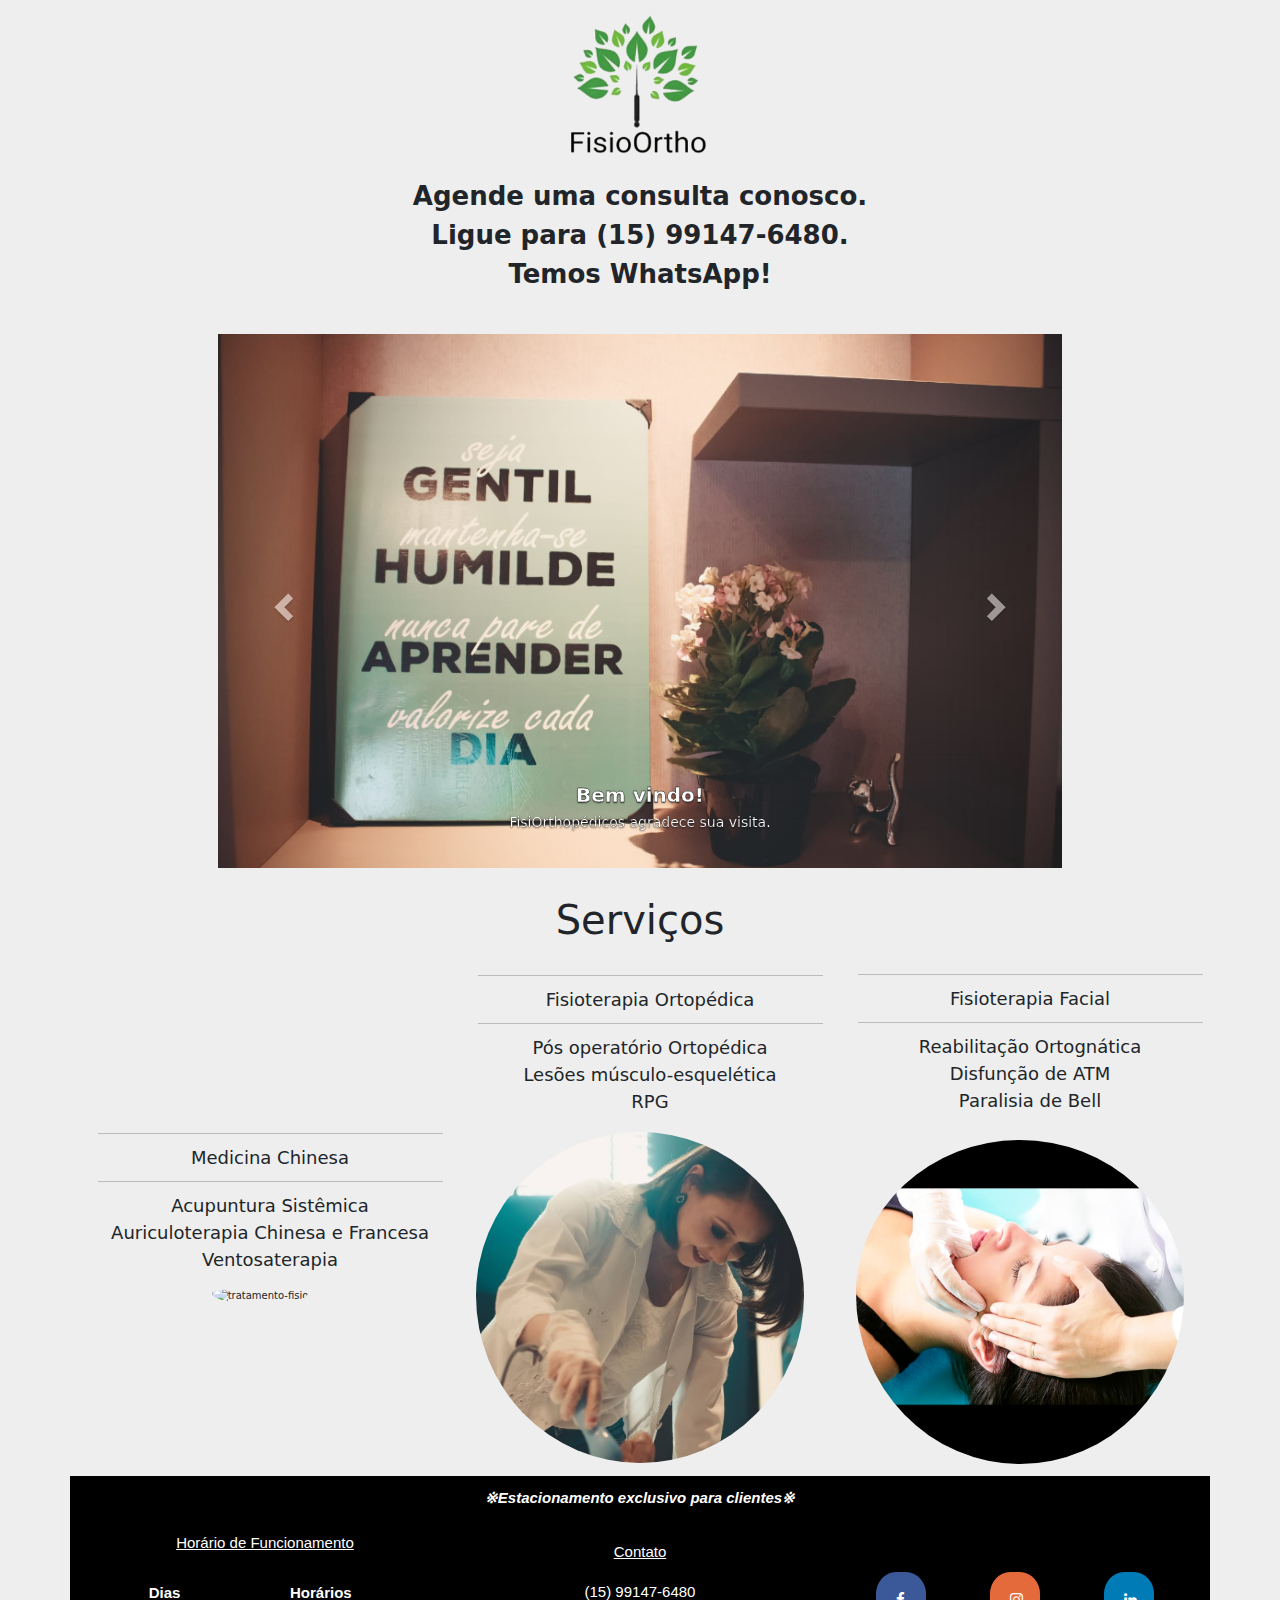
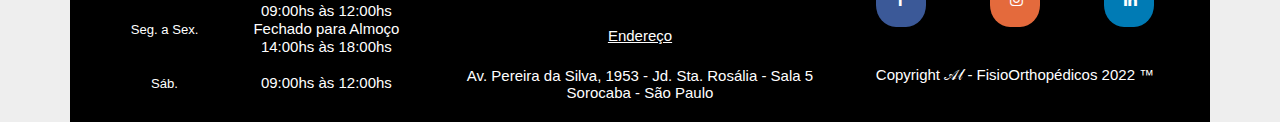
==== Pages/servicos.html @ ed80618a "FisioOrthopedicos v1.0 Stable" ====
<!DOCTYPE html>
<html lang="pt-bt">

<head>
    <meta charset="UTF-8">
    <meta http-equiv="X-UA-Compatible" content="IE=edge">
    <meta name="viewport" content="width=device-width, initial-scale=1.0">
    <title>FisioOrthopédicos - Serviços</title>

    <link rel="stylesheet" href="../CSS/style.css">
    <link rel="icon" href="../img/Logo-icon.png" type="image/x-icon">
    <link rel="stylesheet" href="https://maxcdn.bootstrapcdn.com/bootstrap/3.4.1/css/bootstrap.min.css">
    <link rel="stylesheet" href="../bootstrap/css/bootstrap.min.css">
    <link rel="stylesheet" href="https://cdnjs.cloudflare.com/ajax/libs/font-awesome/4.7.0/css/font-awesome.min.css">

</head>

<body style="background-color: #eee;">

    <header>
        <nav class="navbar navbar-expand-lg">
            <div class="container-fluid">
                <a class="navbar-brand mx-auto" href="../index.html">
                    <img src="../IMG/FisioOrtho.png" alt="FisioOrtho" width="100%" height="350%">
                </a>
        </nav>
    </header>

    <br>

    <section class="container-fluid text-center margin">
        <div class="container-fluid text-center margin">
            <br><br>
            <p style="font-weight: 600; font-size: 26px;">Agende uma consulta conosco. <br>Ligue para (15) 99147-6480.
                <br> Temos WhatsApp!
            </p>
            <br>
        </div>
    </section>
    <br>

    <div class="container">
        <div id="myCarousel" class="carousel slide" data-ride="carousel">


            <div class="carousel-inner">

                <div class="item active">
                    <img src="../IMG/consultorio/home.png" alt="Imagem Inical" style="width:100%;">
                    <div class="carousel-caption">
                        <h3 class="carousel-subt">Bem vindo!</h3>
                        <p class="carousel-desc">FisiOrthopédicos agradece sua visita.</p>
                    </div>
                </div>

                <div class="item">
                    <img src="../IMG/consultorio/consultorio.png" alt="Loja" style="width:100%;">
                    <div class="carousel-caption">
                        <h3 class="carousel-subt">Conheça nossos Serviços e Instalações.</h3>
                        <p class="carousel-desc">Ambiente e instrumentação apropriados para cada necessidade.</p>
                    </div>
                </div>

                <div class="item">
                    <img src="../IMG/servico.png" alt="Instalações" style="width:100%;">
                    <div class="carousel-caption">
                        <h3 class="carousel-subt">Nos faça uma visita!</h3>
                        <p class="carousel-desc">Especialidade e exclusividade no atendimento.</p>
                    </div>
                </div>

            </div>

            <a class="left carousel-control" href="#myCarousel" data-slide="prev">
                <span class="glyphicon glyphicon-chevron-left"></span>
                <span class="sr-only">Previous</span>
            </a>
            <a class="right carousel-control" href="#myCarousel" data-slide="next">
                <span class="glyphicon glyphicon-chevron-right"></span>
                <span class="sr-only">Next</span>
            </a>
        </div>
    </div>

    <section id="servicos">
        <div class="container-fluid text-center margin">
            <br>
            <h3 style="font-size: 40px;">Serviços</h3>
            <br>
            <div class="container">
                <div class="row">
                    <div class="col-lg-4">
                        <ul>
                            <li>
                                <hr>
                                Medicina Chinesa
                                <hr>
                            </li>
                            <li>
                                Acupuntura Sistêmica
                            </li>
                            <li>
                                Auriculoterapia Chinesa e Francesa
                            </li>
                            <li>
                                Ventosaterapia
                            </li>
                        </ul>
                        <img class="serv-img" src="../IMG/acupuntura.jpg" alt="tratamento-fisio" style="padding-top: 5px;">
                    </div>
                    <div class="col-lg-4">
                        <ul class="toomuchtxt">
                            <li>
                                <hr>
                                Fisioterapia Ortopédica
                                <hr>
                            </li>
                            <li>
                                Pós operatório Ortopédica
                            </li>
                            <li>
                                Lesões músculo-esquelética
                            </li>
                            <li>
                                RPG
                            </li>
                        </ul>
                        <img class="serv-img" src="../IMG/fisio.png" alt="tratamento-fisio" width="100%" height="66%" style="padding-top: 4px;">
                    </div>
                    <div class="col-lg-4">
                        <ul>
                            <li>
                                <hr>
                                Fisioterapia Facial
                                <hr>
                            </li>
                            <li>
                                Reabilitação Ortognática
                            </li>
                            <li>
                                Disfunção de ATM
                            </li>
                            <li>
                                Paralisia de Bell
                            </li>
                        </ul>
                        <img class="serv-img" src="../IMG/serv-3.png" alt="tratamento-fisio" width="100%" height="66%" style="padding-top: 16px;">
                    </div>
                </div>
            </div>
        </div>
    </section>


    <footer id="footer" class="container container-fluid text-center margin bg-footer">
        <div class="container-fluid text-center margin">
            <p style="font-style: italic; font-weight: bold;">※Estacionamento exclusivo para clientes※</p>
            <br>
            <div class="row">
            <div class="col-lg-4">
                    <h4>Horário de Funcionamento</h4>
                    <br>
                    <p>
                    <table>
                        <tr>
                            <th>Dias</th>
                            <th></th>
                            <th>⠀⠀⠀⠀Horários</th>
                        </tr>
                        <tr>
                            <td><small>⠀⠀⠀⠀⠀</small></td>
                            <td></td>
                            <td>⠀⠀⠀⠀⠀09:00hs às 12:00hs</td>
                        </tr>
                        <tr>
                            <td><small>Seg. a Sex.</small></td>
                            <td></td>
                            <td>⠀⠀⠀⠀⠀Fechado para Almoço</td>
                        </tr>
                        <tr>
                            <td><small></small></td>
                            <td></td>
                            <td>⠀⠀⠀⠀⠀14:00hs às 18:00hs</td>
                        </tr>
                        <tr>
                            <td><small></small></td>
                            <td></td>
                            <td>⠀⠀⠀⠀⠀</td>
                        </tr>
                        <tr>
                            <td><small>Sáb.</small></td>
                            <td></td>
                            <td>⠀⠀⠀⠀⠀09:00hs às 12:00hs</td>
                        </tr>
                    </table>
                    <br>
                </div>

                <div class="col-lg-4">
                    <h4>Contato</h4>
                    <br>
                    <p>
                        (15) 99147-6480
                    </p>
                    <br>
                    <h4>Endereço</h4>
                    <br>
                    <a class="suave-hyperlink" target="_blank"
                        href="https://www.google.com/maps/@-23.4829857,-47.4394273,3a,37.5y,335.8h,88.8t/data=!3m6!1e1!3m4!1sCHqqzlwBfWhVmiRaZCtBHA!2e0!7i16384!8i8192?entry=ttu">Av.
                        Pereira da Silva, 1953 - Jd. Sta. Rosália - Sala 5<br> Sorocaba - São Paulo</a>
                </div>
                <div class="col-lg-4">
                    <br>
                    <a href="https://www.facebook.com/fisioorthopedicos" class="fa fa-facebook" target="_blank"></a>
                    <a href="https://www.instagram.com/fisioorthopedicos/" class="fa fa-instagram" target="_blank"></a>
                    <a href="https://www.linkedin.com/in/dra-j%C3%A9ssica-arantes-a86666153/" class="fa fa-linkedin"
                        target="_blank"></a>
                    <br><br><br>
                    <p>Copyright <a class="suave-hyperlink" href="https://github.com/ALManriqueJR" target="_blank">𝒜𝓁 </a> - FisioOrthopédicos 2022 ™</p>
                </div>
            </div>
        </div>
    </footer>

    <script src="../bootstrap/jquery-3.6.0.min.js"></script>
    <script src="../bootstrap/bootstrap.min.js"></script>
    <script src="../bootstrap/js/prod.js" defer></script>


</body>

</html>
---- CSS/style.css ----
html,
body,
div,
span,
applet,
object,
iframe,
h1,
h2,
h3,
h4,
h5,
h6,
p,
blockquote,
pre,
a,
abbr,
acronym,
address,
big,
cite,
code,
del,
dfn,
em,
img,
ins,
kbd,
q,
s,
samp,
small,
strike,
b,
sub,
sup,
tt,
var,
b,
u,
i,
center,
dl,
dt,
dd,
ol,
ul,
li,
fieldset,
form,
label,
legend,
table,
caption,
tbody,
tfoot,
thead,
tr,
th,
td,
article,
aside,
canvas,
details,
embed,
figure,
figcaption,
footer,
header,
hgroup,
menu,
nav,
output,
ruby,
section,
summary,
time,
mark,
audio,
video {
    margin: 0;
    padding: 0;
    border: 0;
    font-size: 100%;
    font: inherit;
    vertical-align: baseline;
}

/* HTML5 display-role reset for older browsers */
article,
aside,
details,
figcaption,
figure,
footer,
header,
hgroup,
menu,
nav,
section {
    display: block;
}

body {
    line-height: 1;
    font: 20px Helvetica, Verdana;
}


#myCarousel {
    display: block;
    margin-left: auto;
    margin-right: auto;
    width: 75%;
    height: 70%;
}

ol,
ul {
    list-style: none;
}

blockquote,
q {
    quotes: none;
}

blockquote:before,
blockquote:after,
q:before,
q:after {
    content: '';
    content: none;
}

.navbar-brand {
    margin-bottom: 50px;
}

.carousel-indicators {
    margin: auto;
}

.carousel-subt {
    font-size: 20px;
    font-weight: bold;
    -webkit-text-stroke-width: .3px;
    -webkit-text-stroke-color: black;
}

.carousel-desc {
    font-size: 14px;
    -webkit-text-stroke-width: .2px;
    -webkit-text-stroke-color: black;
}

.quem-somos {
    margin-top: 3%;
}

.row{
    flex-direction: row;
    align-items: center;
    justify-content: center;
    align-content: center;
}

.bio-img {
    border-radius: 50%;
    margin-left: 15%;
    margin-right: 15%;
    margin-top: 3%;
    width: 80%;
}

.bio {
    margin-left: 5%;
    margin-right: 5%;
    direction: ltr;
    text-align: justify;
    line-height: 200%;
}

h3 {
    font: 30px bold;
    text-align: center;
    padding-top: 1%;
}

h2{
    font: 30px bold;
    text-align: center;
    padding: 2%;
    border: 1px solid black;
}

h4 {
    text-decoration: underline;
    font-weight: bold;
}


.bg-footer {
    background-color: black;
    text-align: left;
    color: white;
    font: 15px Helvetica;
    padding: 1%;
    margin-top: 1%;
}

table {
    margin: 0 auto;
    border-collapse: collapse;
    border-spacing: 0;
}

li {
    list-style-type: none;
    font-size: 18px;
}

.suave-hyperlink {
    color: white;
    text-decoration: none;
}

.suave-hyperlink:hover {
    color: grey;
    text-decoration: none;
}

.fa {
    padding: 20px;
    font-size: 30px;
    width: 50px;
    text-align: center;
    text-decoration: none;
    margin: 5px 30px;
    border-radius: 40%;
}

.fa-facebook {
    background: #3B5998;
    color: white;
}

.fa-facebook:hover {
    text-decoration: none;
    color: white;
    font-weight: bolder;
}

.fa-linkedin {
    background: #007bb5;
    color: white;
}

.fa-linkedin:hover {
    text-decoration: none;
    color: white;
    font-weight: bolder;
}

.fa-instagram {
    background: #E46A3C;
    color: white;
}

.fa-instagram:hover {
    text-decoration: none;
    color: white;
    font-weight: bolder;
}

th {
    font-weight: bold;
}

.serv-img{
    width: 90%;
    border-radius: 50%;
}

.toomuchtxt{
    margin-bottom: 13px;
}

#id{
    margin-top: 15%;
}
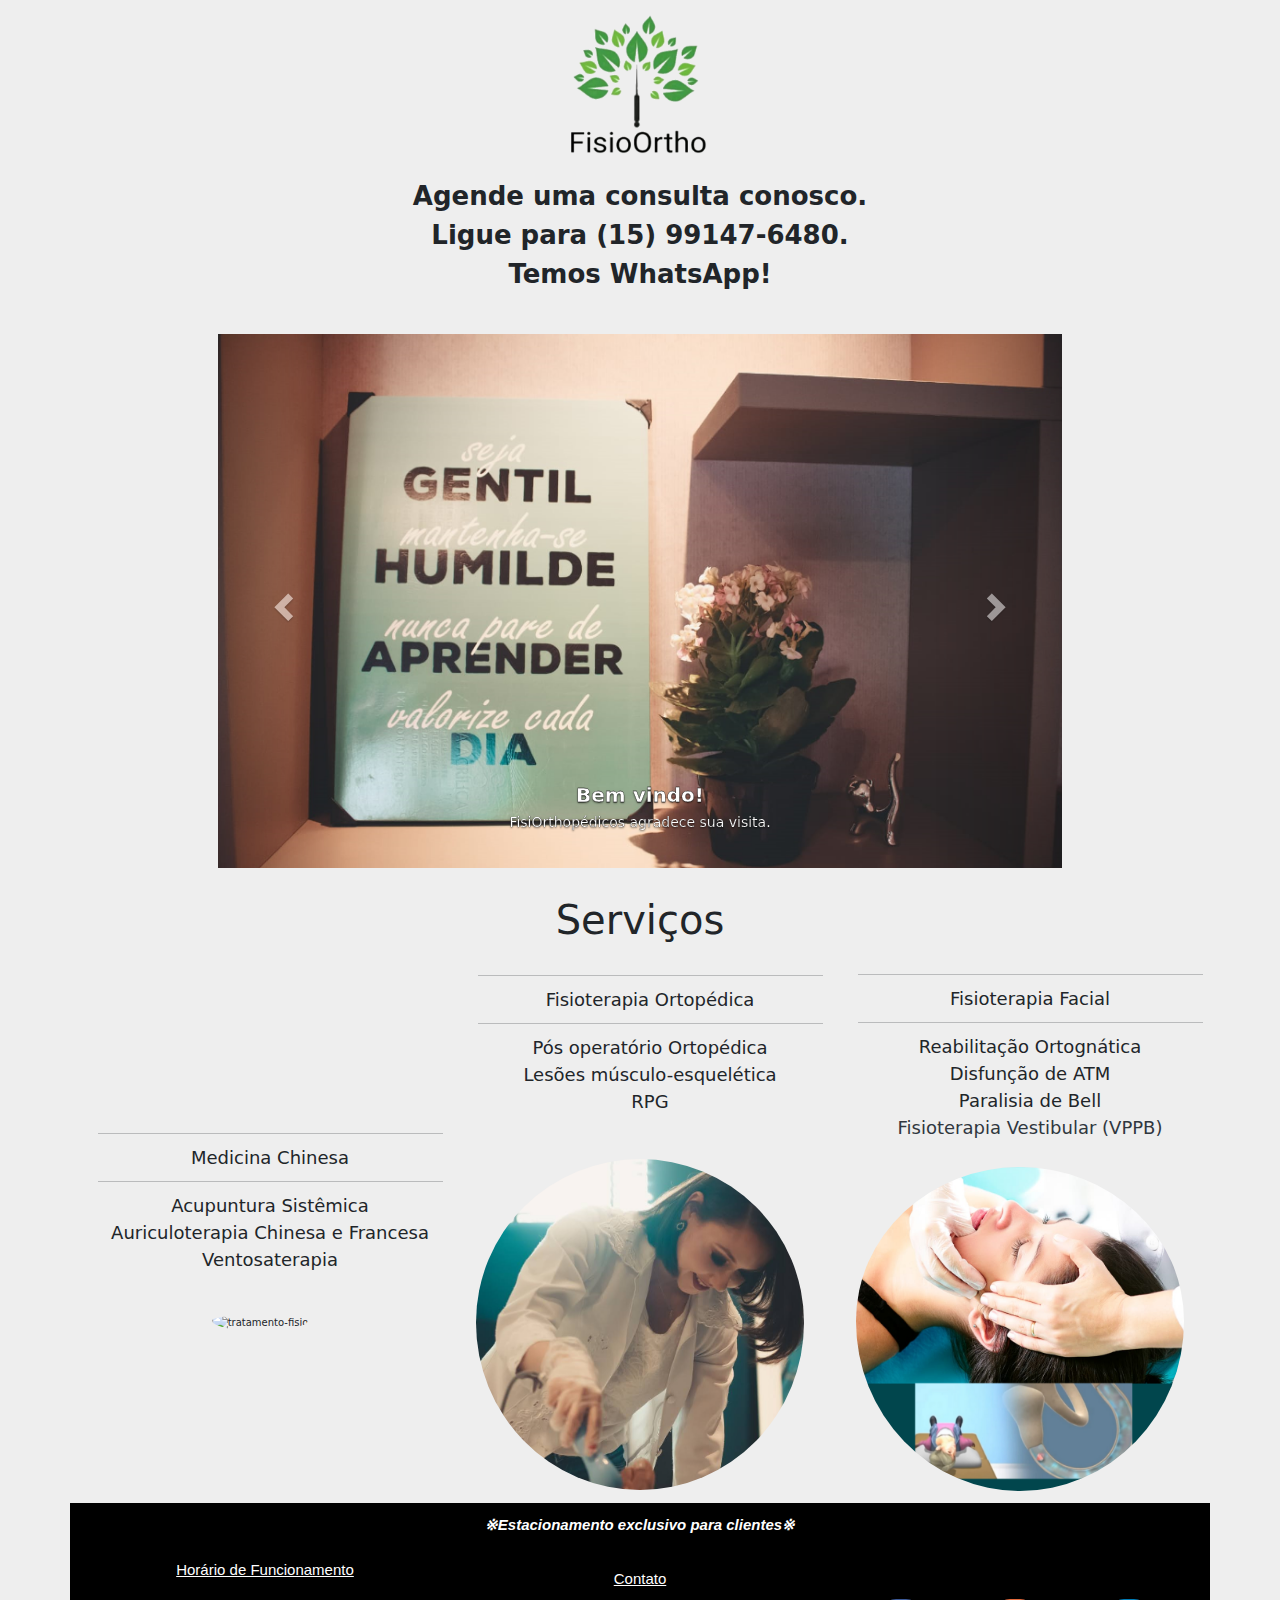
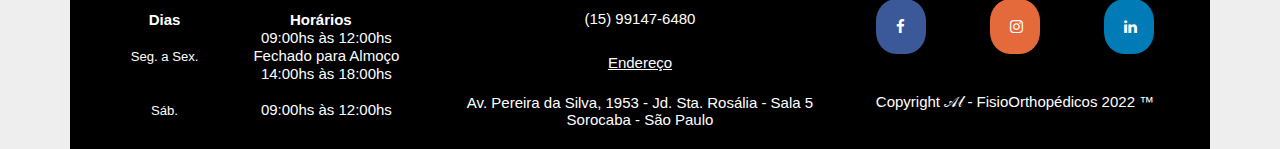
==== commit 9da0f6f6: "InfoFix/Add new Service" ====
--- a/Pages/servicos.html
+++ b/Pages/servicos.html
@@ -105,6 +105,9 @@
                             <li>
                                 Ventosaterapia
                             </li>
+                            <li>
+                                ⠀⠀⠀
+                            </li>
                         </ul>
                         <img class="serv-img" src="../IMG/acupuntura.jpg" alt="tratamento-fisio" style="padding-top: 5px;">
                     </div>
@@ -124,6 +127,9 @@
                             <li>
                                 RPG
                             </li>
+                            <li>
+                                ⠀⠀⠀
+                            </li>
                         </ul>
                         <img class="serv-img" src="../IMG/fisio.png" alt="tratamento-fisio" width="100%" height="66%" style="padding-top: 4px;">
                     </div>
@@ -142,6 +148,9 @@
                             </li>
                             <li>
                                 Paralisia de Bell
+                            </li>
+                            <li>
+                                <a href="https://www.youtube.com/watch?v=lKWobehUjMQ" style="text-decoration: none; color: rgb(48, 55, 62);">Fisioterapia Vestibular (VPPB)</a>
                             </li>
                         </ul>
                         <img class="serv-img" src="../IMG/serv-3.png" alt="tratamento-fisio" width="100%" height="66%" style="padding-top: 16px;">
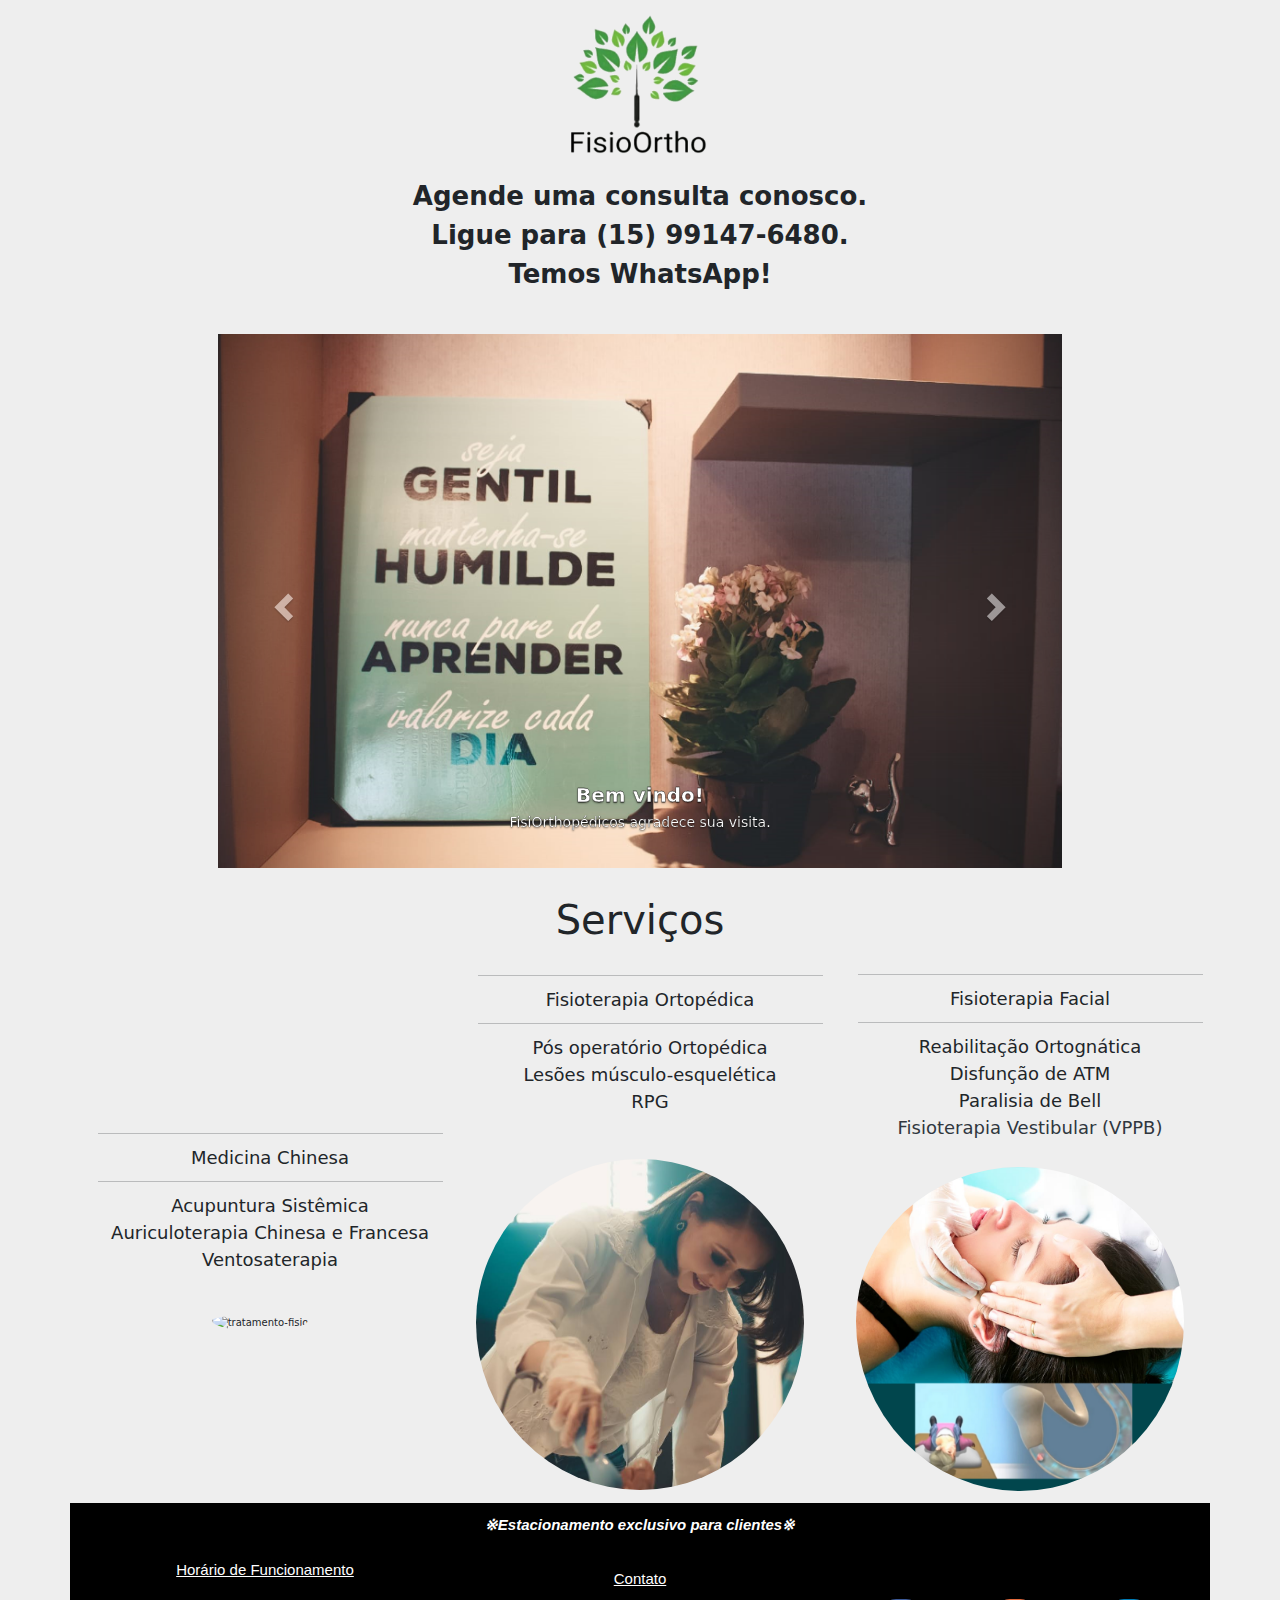
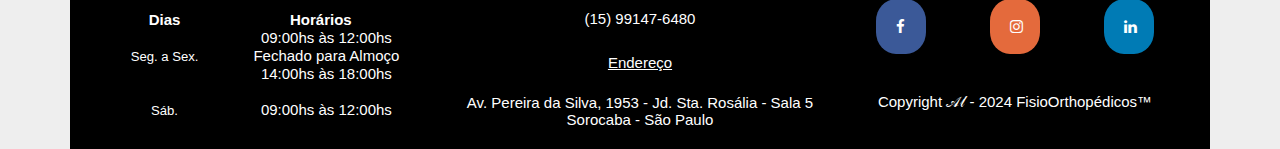
==== commit 4cf1e660: "Year update" ====
--- a/Pages/servicos.html
+++ b/Pages/servicos.html
@@ -225,7 +225,7 @@
                     <a href="https://www.linkedin.com/in/dra-j%C3%A9ssica-arantes-a86666153/" class="fa fa-linkedin"
                         target="_blank"></a>
                     <br><br><br>
-                    <p>Copyright <a class="suave-hyperlink" href="https://github.com/ALManriqueJR" target="_blank">𝒜𝓁 </a> - FisioOrthopédicos 2022 ™</p>
+                    <p>Copyright <a class="suave-hyperlink" href="https://github.com/ALManriqueJR" target="_blank">𝒜𝓁 </a> -  2024 FisioOrthopédicos™</p>
                 </div>
             </div>
         </div>
